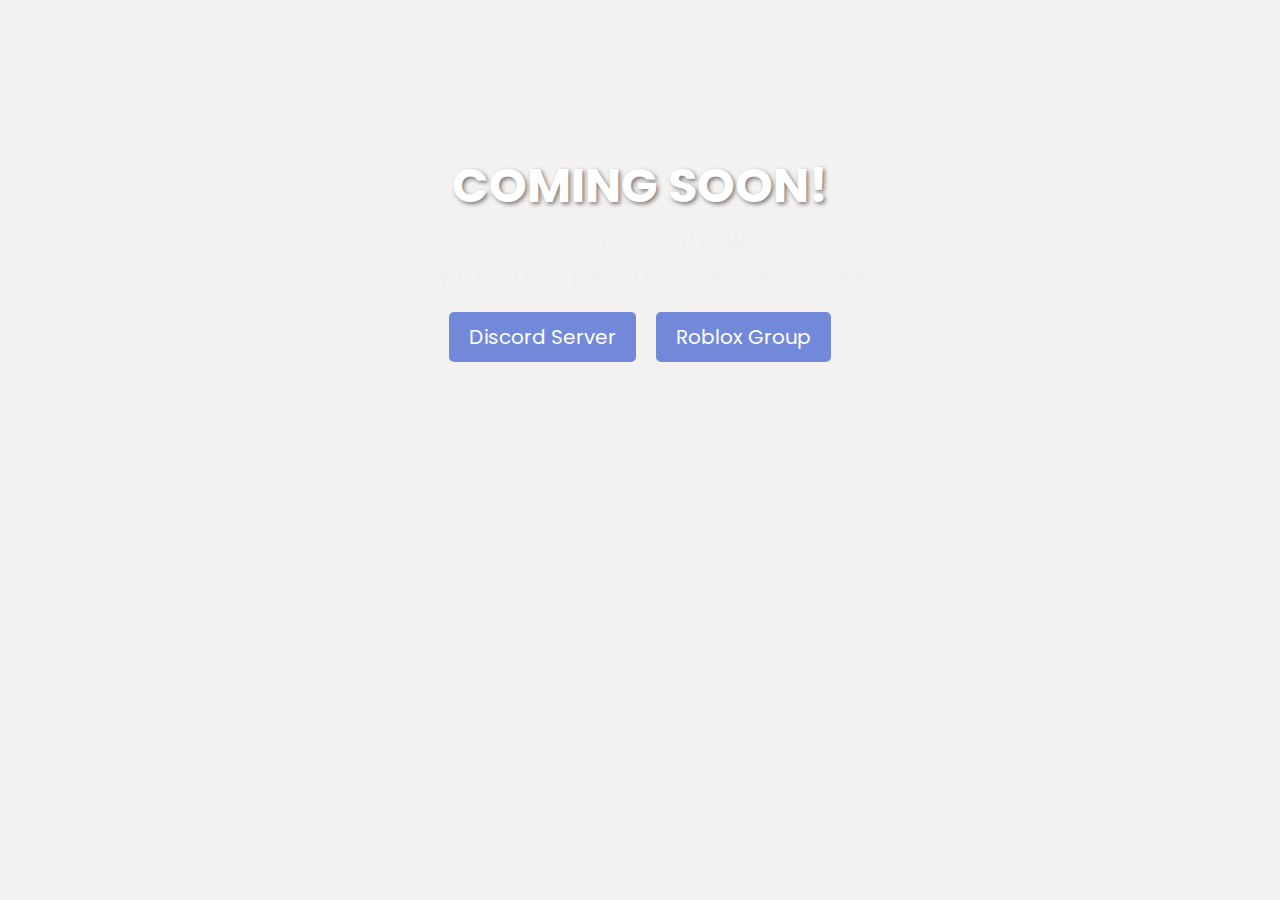
==== index.html @ 5ec714eb "Update index.html" ====
<html><head>
    <!-- Set the general metadata -->
    <title>Chicago Roleplay</title>
    <link rel="shortcut icon" type="image/jpg" href="./affliation logos/ch.png">
  
    <!-- Set the embed metadata -->
    <meta content="Chiacgo Roleplay" property="og:title">
    <meta content="Welcome to the official website for Chiacgo Roleplay, The largest Chicago based community on the platform known as ER:LC." property="og:description">
    <meta content="https://chicagorp.xyz/" property="og:url">
    <meta content="https://media.discordapp.net/attachments/1106396723980546079/1168980254409375915/924305091505303582.png?ex=6553bcb3&is=654147b3&hm=43cf253146b276ee993bbdb8b237b1f2ea01dd24364a2bd0c0c800712a8ad798&=" property="og:image">
    <meta content="#2270FF" data-react-helmet="true" name="theme-color">
  
  
  
    <link href="https://fonts.googleapis.com/css2?family=Poppins:wght@400;700&amp;display=swap" rel="stylesheet">
    <link rel="stylesheet" href="style.css">
    <style>
      body {
        background-image: url("https://cdn.discordapp.com/attachments/910445968569278515/1087899610900606976/image.png");
        background-size: cover;
        font-family: 'Poppins', sans-serif;
        text-align: center;
        margin-top: 150px;
        color: #fff;
        overflow: hidden; /* Temporary to disable scrolling */
      }
      
      h1 {
        font-size: 48px;
        font-weight: 700;
        color: #fff;
        text-shadow: 2px 2px 4px rgba(0, 0, 0, 0.5);
      }
      
      p {
        font-size: 24px;
        color: #f0f0f0;
      }
      
      a {
        color: #fff;
        text-decoration: none;
        border-bottom: 1px solid #fff;
      }
      
      a:hover {
        color: #bbbbbb; /* Change the text color on hover */
      }
      
      .box {
        position: fixed;
        bottom: 20px;
        right: 20px;
        width: 140px;
        height: 34px;
        background-color: #12121b;
        border-radius: 10px;
        border: 2px solid #fff;
        display: flex;
        align-items: center;
        justify-content: center;
        font-size: 14px;
        font-weight: 700;
        color: #fff;
      }
      
      .box:before {
        content: "";
        background-image: url("Assets/camera.svg");
        background-size: contain;
        background-repeat: no-repeat;
        width: 16px;
        height: 16px;
        margin-right: 6px;
        filter: invert(1);
      }
    </style>
  </head>
  <body data-new-gr-c-s-check-loaded="14.1125.0" data-gr-ext-installed="">
    <h1>COMING SOON!</h1>
    <p>This website is in the works.<br>Stay tuned by joining our discord server!</a>!</p>
    <div class="button-container">
        <a href="https://discord.gg/chicagorp" target="_blank" class="discord-button">Discord Server</a>
        <a href="https://www.roblox.com/groups/12165652/ERLC-Chicago-Roleplay#!/about" target="_blank" class="roblox-button">Roblox Group</a>
      </div>
  
    
  
  </body><grammarly-desktop-integration data-grammarly-shadow-root="true"></grammarly-desktop-integration></html>
---- style.css ----
.site-footer
{
  background-color:#26272b;
  padding:45px 0 20px;
  font-size:15px;
  line-height:24px;
  color:#737373;
}
.site-footer hr
{
  border-top-color:#bbb;
  opacity:0.5
}
.site-footer hr.small
{
  margin:20px 0
}
.site-footer h6
{
  color:#fff;
  font-size:16px;
  text-transform:uppercase;
  margin-top:5px;
  letter-spacing:2px
}
.site-footer a
{
  color:#737373;
}
.site-footer a:hover
{
  color:#3366cc;
  text-decoration:none;
}
.footer-links
{
  padding-left:0;
  list-style:none
}
.footer-links li
{
  display:block
}
.footer-links a
{
  color:#737373
}
.footer-links a:active,.footer-links a:focus,.footer-links a:hover
{
  color:#3366cc;
  text-decoration:none;
}
.footer-links.inline li
{
  display:inline-block
}
.site-footer .social-icons
{
  text-align:right
}
.site-footer .social-icons a
{
  width:40px;
  height:40px;
  line-height:40px;
  margin-left:6px;
  margin-right:0;
  border-radius:100%;
  background-color:#33353d
}
.copyright-text
{
  margin:0
}
@media (max-width:991px)
{
  .site-footer [class^=col-]
  {
    margin-bottom:30px
  }
}
@media (max-width:767px)
{
  .site-footer
  {
    padding-bottom:0
  }
  .site-footer .copyright-text,.site-footer .social-icons
  {
    text-align:center
  }
}
.social-icons
{
  padding-left:0;
  margin-bottom:0;
  list-style:none
}
.social-icons li
{
  display:inline-block;
  margin-bottom:4px
}
.social-icons li.title
{
  margin-right:15px;
  text-transform:uppercase;
  color:#96a2b2;
  font-weight:700;
  font-size:13px
}
.social-icons a{
  background-color:#eceeef;
  color:#818a91;
  font-size:16px;
  display:inline-block;
  line-height:44px;
  width:44px;
  height:44px;
  text-align:center;
  margin-right:8px;
  border-radius:100%;
  -webkit-transition:all .2s linear;
  -o-transition:all .2s linear;
  transition:all .2s linear
}
.social-icons a:active,.social-icons a:focus,.social-icons a:hover
{
  color:#fff;
  background-color:#29aafe
}
.social-icons.size-sm a
{
  line-height:34px;
  height:34px;
  width:34px;
  font-size:14px
}
.social-icons a.facebook:hover
{
  background-color:#3b5998
}
.social-icons a.twitter:hover
{
  background-color:#00aced
}
.social-icons a.linkedin:hover
{
  background-color:#007bb6
}






.button-container {
  display: flex;
  justify-content: center;
  margin-top: 20px;
}
.discord-button, .roblox-button {
  background-color: #7289da;
  color: #fff;
  padding: 10px 20px;
  border: none;
  border-radius: 5px;
  margin: 0 10px;
  cursor: pointer;
}
.support-button, .home-button {
  background-color: #7289da;
  color: #fff;
  padding: 10px 20px;
  border: none;
  border-radius: 5px;
  margin: 0 10px;
  cursor: pointer;
}

.discord-button:hover, .roblox-button:hover {
  background-color: #546e7a;
}
.roblox-button:hover, .roblox-button:hover {
  background-color: #f50f0f;
}


.black-footer {
  background-color: #0e0d0d;
  padding: 20px;
  color: #fcfbfb;
}

.black-footer-wrapper {
  display: flex;
  justify-content: space-between;
  align-items: center;
}

.black-footer-logo {
  width: 100px;
}

.black-footer-icons {
  list-style: none;
  margin: 0;
  padding: 0;
  display: flex;
  justify-content: flex-end;
}

.black-footer-icons li {
  margin-left: 10px;
}

.black-footer-icons li:first-child {
  margin-left: 0;
}

.fa {
  color: #fff;
  font-size: 20px;
}

:root {


  --gold-web-golden: hsl(50, 95%, 56%);
  --light-brown: hsl(32, 96%, 49%);
  --spanish-orange: hsl(24, 98%, 51%);
  --persian-green: hsl(175, 80%, 33%);
  --granite-gray: hsl(0, 0%, 40%);
  --spring-green: hsl(143, 85%, 58%);
  --winter-sky: hsl(204, 52%, 37%);
  --dark-red: hsl(0, 76%, 38%);
  --cultured-1: hsl(0, 24%, 96%);
  --cultured-2: hsl(0, 88%, 47%);
  --cultured-3: hsl(0, 92%, 52%);
  --light-gray: hsl(0, 20%, 93%);
  --alice-blue: hsl(206, 89%, 93%);
  --light-blue: hsl(0, 0%, 0%);
  --dark-blue: hsl(0, 3%, 7%);
  --white_50: hsla(0, 93%, 53%, 0.5);
  --white-1: hsl(0, 13%, 95%);
  --white-2: hsl(0, 100%, 99%);
  --black: hsl(0, 0%, 4%);
  border-color: rgb(229 231 235 / var(--tw-border-opacity));
  ---tw-border-opacity: 1;
    border-color: rgb(229 231 235 / var(--tw-border-opacity));
  
  --ff-spartan: 'League Spartan', sans-serif;

  --fs-1: 3rem;
  --fs-2: 2.7rem;
  --fs-3: 2.2rem;
  --fs-4: 1.8rem;
  --fs-5: 1.6rem;

  --fw-400: 400;
  --fw-500: 500;
  --fw-600: 600;
  --fw-700: 700;
  --fw-900: 900;

 

  --section-padding: 60px;

 
  --shadow-1: 0 2px 25px hsla(0, 0%, 0%, 0.1);
  --shadow-2: 0 8px 14px hsla(0, 0%, 0%, 0.1);
  --shadow-3: 0 14px 30px hsla(0, 0%, 0%, 0.05);

  
  --radius-6: 6px;
  --radius-12: 12px;


  --gradient-1: linear-gradient(to right, var(--smoky-black), var(--black));
  --gradient-2: linear-gradient(to right, var(--light-blue), var(--dark-blue));
  --gradient-3: linear-gradient(to right, var(--spanish-orange), var(--dark-orange));
  --gradient-4: linear-gradient(to right, var(--ultramarine), var(--light-blue));
  --gradient-5: linear-gradient(to right, var(--gold-web-golden), var(--light-brown));
  --gradient-6: linear-gradient(to right, var(--winter-sky), var(--dark-red));


  --transition-1: 0.25s ease;
  --transition-2: 0.5s ease;
  --cubic-out: cubic-bezier(0.33, 0.85, 0.4, 0.96);

}




footer {
  background-color: grey;
}

*,
*::before,
*::after {
  margin: 0;
  padding: 0;
  box-sizing: border-box;
}

li { list-style: none; }

a {
  text-decoration: none;
  color: inherit;
}

a,
img,
svg,
span,
input,
button,
strong,
ion-icon { display: block; }

img { height: auto; }

input,
button {
  background: none;
  border: none;
  font: inherit;
}

input { width: 100%; }

button { cursor: pointer; }

ion-icon { pointer-events: none; }

html {
  font-family: var(--ff-spartan);
  font-size: 10px;
  scroll-behavior: smooth;
}

body {
  background-color: var(--white-1);
  color: var(--granite-gray);
  font-size: 1.6rem;
}

:focus-visible { outline-offset: 4px; }





.container { padding-inline: 15px; }

.section { padding-block: var(--section-padding); }

.w-100 { width: 100%; }

.h1,
.h2,
.h3 {
  color: var(--black);
  font-weight: var(--fw-900);
  line-height: 1.3;
}

.h1 { font-size: var(--fs-1); }

.h2 { font-size: var(--fs-2); }

.h3 {
  font-size: var(--fs-3);
  font-weight: var(--fw-600);
}

.section-text { line-height: 1.7; }

.btn {
  min-height: 50px;
  color: var(--white-1);
  padding-inline: 25px;
  border-radius: var(--radius-6);
}

.btn-primary { background-image: var(--gradient-1); }

.btn-secondary { background-image: var(--gradient-2); }

.btn-link {
  display: flex;
  align-items: center;
  gap: 5px;
  transition: var(--transition-1);
}

.btn-link:is(:hover, :focus) { letter-spacing: 0.3px; }





.header .btn { display: none; }

.header {
  background-color: var(--white-1);
  position: absolute;
  top: 0;
  left: 0;
  width: 100%;
  padding-block: 20px;
  z-index: 4;
}

.header.active {
  position: fixed;
  top: -75px;
  box-shadow: var(--shadow-1);
  animation: slide-in 0.5s var(--cubic-out) forwards;
}

@keyframes slide-in {
  0% { transform: translateY(0); }
  100% { transform: translateY(75px); }
}

.header > .container {
  display: flex;
  justify-content: space-between;
  align-items: center;
  gap: 20px;
}

.logo {
  color: var(--smoky-black);
  font-size: 3.5rem;
  font-weight: var(--fw-700);
  line-height: 1;
}

.nav-toggle-btn { font-size: 30px; }

.nav-toggle-btn.active .menu-icon,
.nav-toggle-btn .close-icon { display: none; }

.nav-toggle-btn .menu-icon,
.nav-toggle-btn.active .close-icon { display: block; }

.navbar {
  position: absolute;
  top: 100%;
  left: 50%;
  width: calc(100% - 30px);
  transform: translateX(-50%);
  background-color: var(--white-1);
  box-shadow: var(--shadow-2);
  overflow: hidden;
  visibility: hidden;
  max-height: 0;
  transition: 0.25s var(--cubic-out);
}

.navbar.active {
  visibility: visible;
  max-height: 300px;
  transition-duration: 0.35s;
}

.navbar-item:not(:last-child) { border-block-end: 1px solid var(--alice-blue); }

.navbar-link {
  color: var(--black);
  font-size: var(--fs-4);
  font-weight: var(--fw-500);
  padding: 16px;
  transition: var(--transition-1);
}

.navbar-link:is(:hover, :focus) { color: var(--winter-sky); }





.hero {
  padding-block-start: calc(73px + var(--section-padding));
  background-color: var(--cultured-1);
}

.hero-banner {
  border-radius: 50%;
  aspect-ratio: 1 / 0.8;
}

.hero-banner img {
  border-radius: 50%;
}

.hero-title { margin-block: 30px 15px; }

.hero-form { margin-block: 20px 30px; }

.input-field {
  background-color: var(--cultured-3);
  padding: 20px 15px;
  border-radius: var(--radius-6);
  margin-block-end: 15px;
}

.input-field::placeholder { transition: var(--transition-1); }

.input-field:focus::placeholder { opacity: 0; }

.hero-list {
  display: flex;
  flex-wrap: wrap;
  align-items: center;
  gap: 20px;
}

.hero-item {
  display: flex;
  align-items: center;
  gap: 5px;
}





.service { background-color: var(--white-1); }

.service :is(.section-title, .section-text) { text-align: center; }

.service .section-text { margin-block: 10px 35px; }

.service-list {
  display: grid;
  gap: 25px;
}

.service-card {
  border-radius: var(--radius-6);
  overflow: hidden;
  box-shadow: var(--shadow-1);
}

.service-card .card-banner {
  background-color: var(--light-gray);
  aspect-ratio: 1 / 0.47;
}

.service-card .card-content { padding: 20px; }

.service-card .card-title { transition: var(--transition-1); }

.service-card .card-title:is(:hover, :focus) { color: var(--winter-sky); }

.service-card .card-text {
  margin-block: 10px 20px;
  line-height: 1.8;
}

.service-card .btn-link { color: var(--ultramarine); }




.features { background-color: var(--white-2); }

.features .section-text { margin-block: 10px 15px; }

.features-content { margin-block-end: 25px; }

.features-item {
  display: flex;
  align-items: center;
  gap: 10px;
  background-color: var(--white-1);
  padding: 15px;
  box-shadow: var(--shadow-3);
  border-radius: var(--radius-6);
}

.features-item:not(:last-child) { margin-block-end: 15px; }

.features-item .item-title {
  color: var(--black);
  font-size: var(--fs-5);
  font-weight: var(--fw-600);
}

.features-banner {
  max-width: max-content;

  border-radius: var(--radius-12);
  overflow: hidden;
}

.features-banner.one {
  aspect-ratio: 1 / 0.83;
  margin-block-end: 25px;
}

.features-banner.two {
  margin-inline: auto;
  aspect-ratio: 1 / 0.71;
}



.about { text-align: center; }

.about .section-text:first-of-type { margin-block: 5px 30px; }

.about-list {
  display: grid;
  gap: 25px;
}

.about-card {
  color: var(--white-1);
  padding: 20px;
  border-radius: var(--radius-12);
}

.about-card-1 { background-image: var(--gradient-3); }

.about-card-2 { background-image: var(--gradient-4); }

.about-card-3 { background-image: var(--gradient-5); }

.about-card-4 { background-image: var(--gradient-6); }

.about-card .card-banner {
  min-width: 150px;
  height: 150px;
  aspect-ratio: 1 / 1;
  background-color: var(--white_50);
  border-radius: 50%;
  display: grid;
  place-items: center;
  margin-inline: auto;
  transition: var(--transition-2);
}

.about-card:is(:hover, :focus-within) .card-banner { background-color: var(--white-1); }

.about-card .card-title {
  color: var(--white-1);
  margin-block: 20px 10px;
}

.about-card .card-text {
  line-height: 1.8;
  margin-block-end: 15px;
}

.about .btn-link { justify-content: center; }

.about .section-text:last-of-type {
  max-width: 50ch;
  margin-inline: auto;
  margin-block-start: 25px;
}

.about .section-text:last-of-type .btn-link {
  color: var(--dark-blue);
  display: inline-flex;
}

.about .section-text:last-of-type .btn-link:is(:hover, :focus) {
  color: var(--winter-sky);
  letter-spacing: 0;
}



.stats { background-color: var(--cultured-2); }

.stats-banner {
  max-width: max-content;
  margin-inline: auto;
  aspect-ratio: 1 / 0.78;
  margin-block-end: 25px;
}

.stats-list {
  display: grid;
  gap: 25px;
}

.stats-item {
  position: relative;
  padding-block: 5px;
  padding-inline-start: 15px;
}

.stats-item::before {
  content: "";
  position: absolute;
  top: 0;
  left: 0;
  width: 3px;
  height: 100%;
  border-radius: 5px;
}

.stats-item.purple::before { background-color: var(--ultramarine); }

.stats-item.red::before { background-color: var(--winter-sky); }

.stats-item.green::before { background-color: var(--spring-green); }

.stats-item.yellow::before { background-color: var(--dark-orange); }

.stats-item .item-title {
  color: var(--black);
  font-size: 3.5rem;
  font-weight: var(--fw-900);
  margin-block-end: 5px;
}

.stats-item .item-title .span {
  color: var(--granite-gray);
  font-weight: var(--fw-400);
  display: inline-block;
  font-size: var(--fs-4);
}


.app-content { margin-block-end: 25px; }

.app .section-text { margin-block: 5px 10px; }

.app .btn-group {
  display: flex;
  gap: 15px;
}

.app .btn {
  min-height: auto;
  padding: 15px;
}

.app .btn img { margin-block-end: 10px; }

.app .btn .strong {
  margin-block-start: 5px;
  font-weight: var(--fw-600);
}

.app-banner {
  max-width: max-content;
  margin-inline: auto;
  aspect-ratio: 1 / 0.72;
}



.support {
  background-image: var(--gradient-2);
  color: var(--white-1);
}

.support .section-title { color: var(--white-1); }

.support .section-text { margin-block: 10px 15px; }

.support .btn {
  max-width: max-content;
  display: grid;
  place-items: center;
}


.footer-top { background-color: var(--cultured-1); }

.footer-top .container {
  display: grid;
  gap: 25px;
}

.footer .logo { margin-block-end: 25px; }

.footer-img { max-width: max-content; }

.footer-list-title {
  color: var(--black);
  font-size: var(--fs-3);
  font-weight: var(--fw-600);
  margin-block-end: 20px;
}

.footer-list > li:not(:last-child) { margin-block-end: 15px; }

.footer-link {
  position: relative;
  max-width: max-content;
  transition: var(--transition-1);
}

.footer-link::after {
  content: "";
  position: absolute;
  top: 6px;
  left: calc(100% + 10px);
  background-color: var(--ultramarine);
  width: 20px;
  height: 2px;
  transition: var(--transition-1);
  opacity: 0;
}

.footer-link:is(:hover, :focus) { color: var(--ultramarine); }

.footer-link:is(:hover, :focus)::after { opacity: 1; }

.footer-item {
  display: flex;
  align-items: baseline;
  gap: 5px;
}

.footer-item .span { color: var(--black); }

.footer-item-link {
  display: inline-block;
  color: var(--granite-gray);
  transition: var(--transition-1);
}

.footer-item-link:is(:hover, :focus) { color: var(--ultramarine); }

.footer-bottom {
  padding-block: 25px;
  text-align: center;
  line-height: 1.3;
}

.copyright { margin-block-end: 15px; }

.copyright .span {
  display: inline-block;
  color: var(--winter-sky);
  font-weight: var(--fw-500);
}

.copyright-link {
  display: inline-block;
  font-weight: var(--fw-600);
  background-image: var(--gradient-3);
  -webkit-text-fill-color: transparent;
  background-clip: text;
  -webkit-background-clip: text;
}

.footer-bottom-list {
  display: flex;
  flex-wrap: wrap;
  justify-content: center;
  align-items: center;
  gap: 5px 20px;
}

.footer-bottom-link { transition: var(--transition-1); }

.footer-bottom-link:is(:hover, :focus) { color: var(--ultramarine); }


.back-top-btn {
  background-color: var(--white-1);
  color: var(--black);
  position: fixed;
  bottom: 10px;
  right: 20px;
  border: 1px solid var(--light-gray);
  font-size: 2.2rem;
  padding: 12px;
  border-radius: 50%;
  opacity: 0;
  visibility: hidden;
  transition: var(--transition-1);
  z-index: 4;
}

.back-top-btn.active {
  opacity: 1;
  visibility: visible;
  transform: translateY(-10px);
}


@media (min-width: 480px) {

  .header .btn {
    display: block;
    margin-inline-start: auto;
    min-height: 40px;
    padding-inline: 15px;
  }

}



@media (min-width: 575px) {

  .container { 
    max-width: 540px;
    margin-inline: auto;
  }

  .hero-form { position: relative; }

  .hero-form .btn {
    position: absolute;
    top: 0;
    right: 0;
    bottom: 0;
  }


  .service-list,
  .about-list,
  .stats-list,
  .footer-top .container { grid-template-columns: 1fr 1fr; }

  .about-card { min-height: 100%; }



  .app .btn {
    display: flex;
    align-items: center;
    gap: 15px;
    padding-inline: 25px;
  }

  .app .btn img { margin-block-end: 0; }

}



@media (min-width: 768px) {

  body { font-size: 2rem; }

  :root {

    --fs-1: 5rem;
    --fs-2: 3.5rem;
    --fs-3: 2.5rem;

  }


  .container { max-width: 720px; }

  .header .btn {
    font-size: 1.7rem;
    font-weight: var(--fw-500);
    min-height: 45px;
    padding-inline: 25px;
  }

  .service-card { --radius-6: 16px; }

  .service-card .card-content { padding: 30px; }


  .features-item .item-title { --fs-5: 2rem; }

  .features-banner.two {
    margin-inline: auto 0;
    margin-block-start: -180px;
  }


  .stats-list { padding-inline: 60px; }

  .stats-item { padding-inline-start: 20px; }

  .stats-item .item-title { font-size: 4rem; }


  .app .btn { padding: 20px 30px; }

  .app-content .span { font-size: 1.5rem; }

  .app-content .strong { font-size: 2rem; }

}

@media (min-width: 992px) {

  :root {

    --fs-2: 4rem;
    --fs-3: 2.9rem;


    --section-padding: 100px;

  }

  .container { max-width: 960px; }

  :is(.service, .about, .app) .section-text {
    max-width: 55ch;
    margin-inline: auto;
  }


  .nav-toggle-btn { display: none; }

  .navbar,
  .navbar.active { all: unset; }

  .navbar-list {
    display: flex;
    gap: 5px;
  }

  .navbar-item:not(:last-child) { border-block-end: none; }

  .navbar-link { --fs-4: 2rem; }

  .header .btn {
    margin-inline-start: 0;
    min-height: 50px;
    padding-inline: 40px;
  }


  .hero .container {
    display: grid;
    grid-template-columns: 1fr 1fr;
    align-items: center;
    gap: 50px;
  }

  .hero-title { margin-block-start: 0; }


  .service-list {
    grid-template-columns: repeat(3, 1fr);
    gap: 30px;
  }

  .features .container {
    display: grid;
    grid-template-columns: 1fr 1fr;
    align-items: center;
    gap: 25px;
  }

  .features-content { margin-block-end: 0; }

  .features-item { padding: 20px; }

  .features-item:not(:last-child) { margin-block-end: 20px; }

  .features-item .item-title { --fs-5: 2.4rem; }

  .about-list { gap: 30px; }

  .about-card { padding: 40px; }


  .stats .container {
    display: grid;
    grid-template-columns: 1fr 1fr;
    align-items: flex-start;
  }

  .stats-banner { margin-block-end: 0; }

  .stats-list { grid-template-columns: 1fr; }

  .stats-item:nth-child(even) { margin-inline-start: auto; }

  .stats-item .item-title { font-size: 4.5rem; }

  .stats-text { font-size: 2.2rem; }


  .app :is(.section-title, .section-text) { text-align: center; }

  .app .btn-group { justify-content: center; }



  .support .container {
    display: grid;
    grid-template-columns: 1fr 0.5fr;
    justify-items: self-end;
    align-items: center;
  }

  .footer .container { grid-template-columns: 1fr 0.8fr 0.8fr 1fr; }

  .footer-list-title { margin-block-end: 30px; }

  .footer-list > li:not(:last-child) { margin-block-end: 25px;}

  .footer-bottom { padding-block: 30px; }

  .footer-bottom .container {
    display: flex;
    justify-content: space-between;
    align-items: center;
  }

  .copyright { margin-block-end: 0; }

}


@media (min-width: 1200px) {


  :root {


    --fs-1: 6rem;
    --fs-2: 5rem;

  }


  .container { max-width: 1140px; }



  .features .container {
    grid-template-columns: 1fr max-content;
    gap: 70px;
  }

  .about-card {
    display: flex;
    align-items: center;
    gap: 30px;
    text-align: left;
  }

  .about-card .card-title { margin-block-start: 0; }

  .about .btn-link { justify-content: flex-start; }


  .app .container {
    display: grid;
    grid-template-columns: 0.7fr 1fr;
    align-items: center;
    gap: 25px;
  }

  .app-content { margin-block-end: 0; }

  .app :is(.section-title, .section-text) { text-align: left; }

  .app .section-title { --fs-2: 4rem; }

  .app .btn-group { justify-content: flex-start; }

}
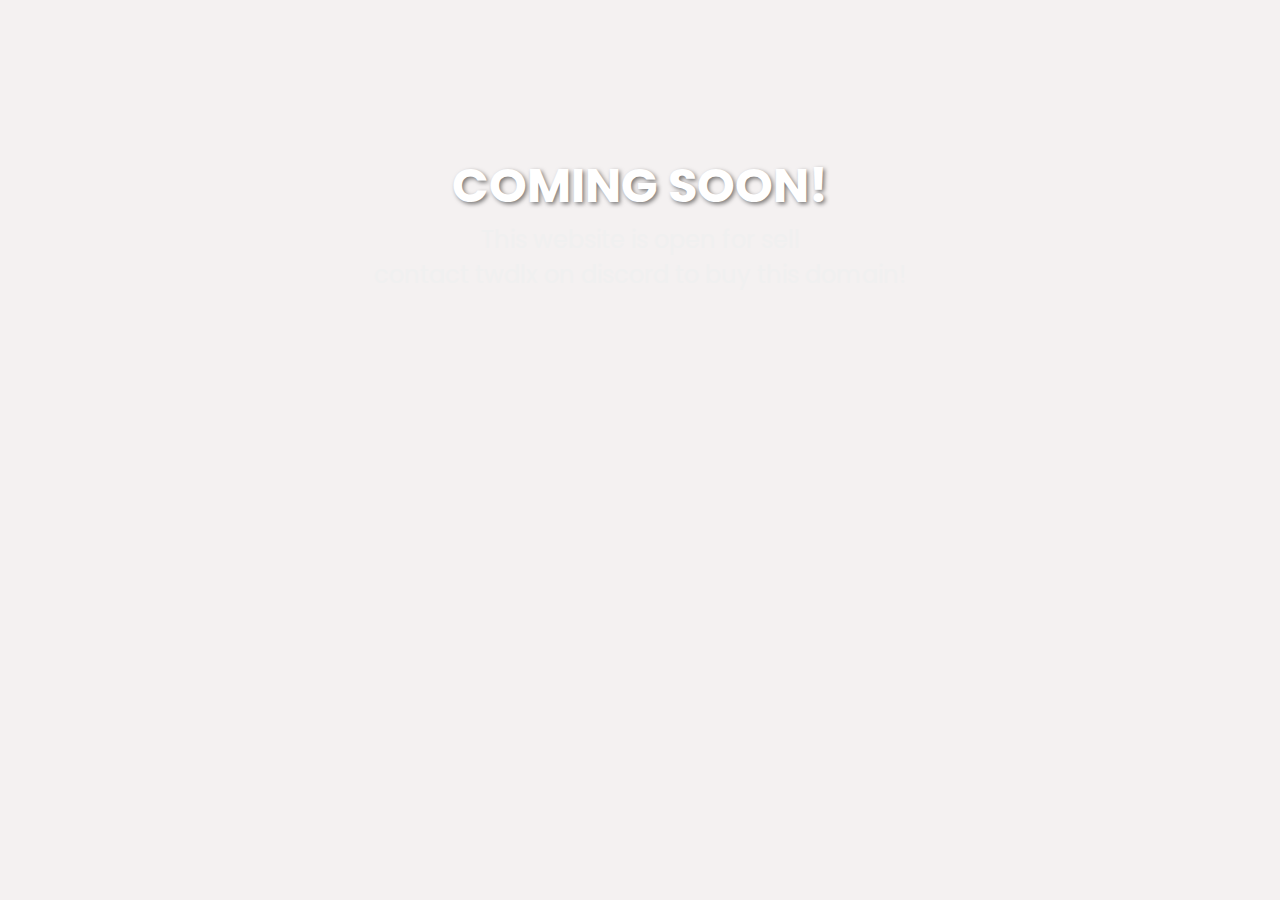
==== commit 31b22943: "Update index.html" ====
--- a/index.html
+++ b/index.html
@@ -5,9 +5,12 @@
   
     <!-- Set the embed metadata -->
     <meta content="Chiacgo Roleplay" property="og:title">
+         <meta content="Vist Chicago Roleplay's Website" property="og:author">
+
     <meta content="Welcome to the official website for Chiacgo Roleplay, The largest Chicago based community on the platform known as ER:LC." property="og:description">
+    <meta content="Vist Chicago Roleplay's Website" property="og:author">
     <meta content="https://chicagorp.xyz/" property="og:url">
-    <meta content="https://media.discordapp.net/attachments/1106396723980546079/1168980254409375915/924305091505303582.png?ex=6553bcb3&is=654147b3&hm=43cf253146b276ee993bbdb8b237b1f2ea01dd24364a2bd0c0c800712a8ad798&=" property="og:image">
+    <meta content="https://www.google.com/url?sa=i&url=https%3A%2F%2Fchiraq.fandom.com%2Fwiki%2FO%2527Block&psig=AOvVaw1ayw4ChkccCJt7lqM6WLJU&ust=1707670931593000&source=images&cd=vfe&opi=89978449&ved=0CBMQjRxqFwoTCIicsJOgoYQDFQAAAAAdAAAAABAc" property="og:image">
     <meta content="#2270FF" data-react-helmet="true" name="theme-color">
   
   
@@ -78,11 +81,8 @@
   </head>
   <body data-new-gr-c-s-check-loaded="14.1125.0" data-gr-ext-installed="">
     <h1>COMING SOON!</h1>
-    <p>This website is in the works.<br>Stay tuned by joining our discord server!</a>!</p>
-    <div class="button-container">
-        <a href="https://discord.gg/chicagorp" target="_blank" class="discord-button">Discord Server</a>
-        <a href="https://www.roblox.com/groups/12165652/ERLC-Chicago-Roleplay#!/about" target="_blank" class="roblox-button">Roblox Group</a>
-      </div>
+    <p>This website is open for sell<br>contact twdlx on discord to buy this domain</a>!</p>
+
   
     
   
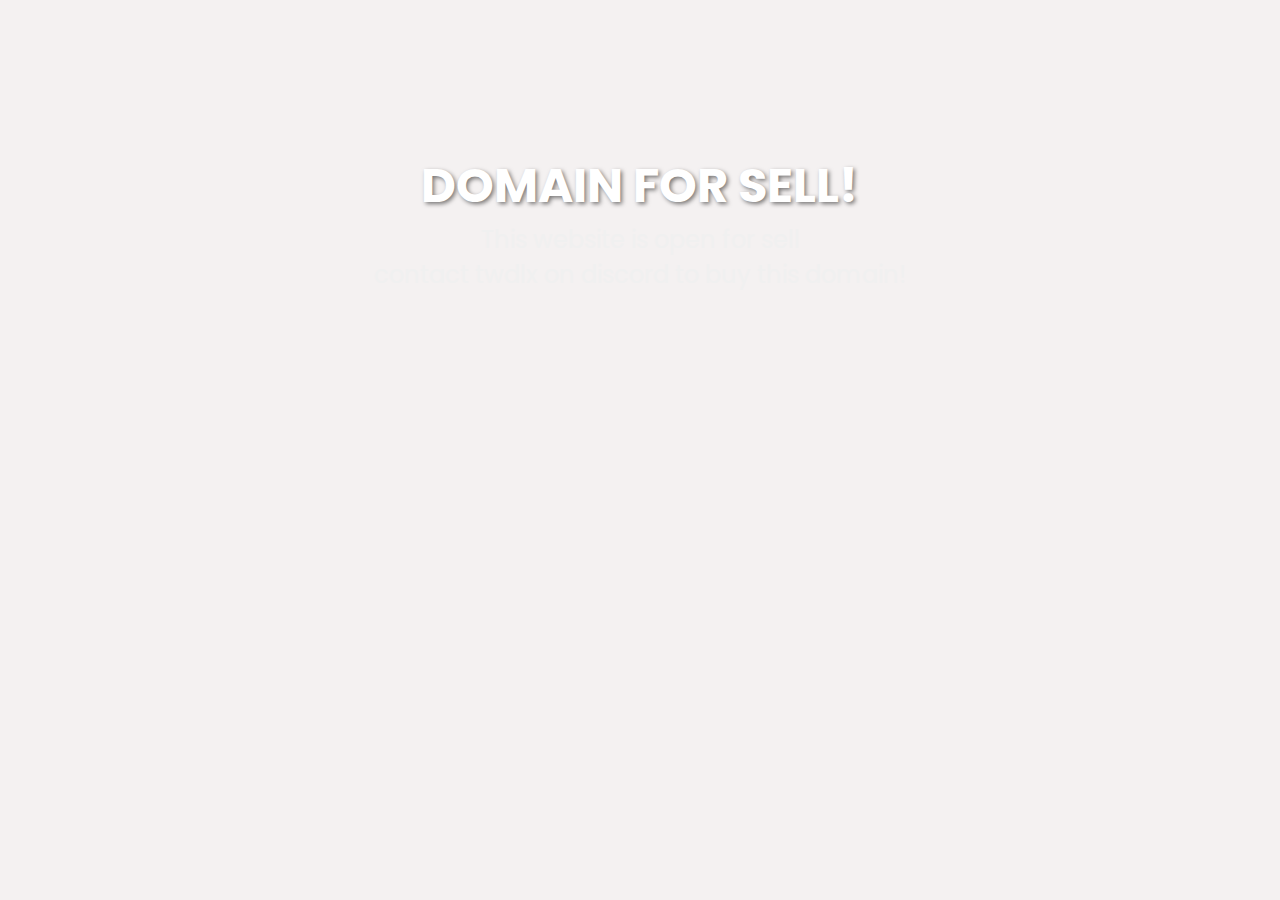
==== commit efaeaf48: "Update index.html" ====
--- a/index.html
+++ b/index.html
@@ -10,7 +10,7 @@
     <meta content="Welcome to the official website for Chiacgo Roleplay, The largest Chicago based community on the platform known as ER:LC." property="og:description">
     <meta content="Vist Chicago Roleplay's Website" property="og:author">
     <meta content="https://chicagorp.xyz/" property="og:url">
-    <meta content="https://www.google.com/url?sa=i&url=https%3A%2F%2Fchiraq.fandom.com%2Fwiki%2FO%2527Block&psig=AOvVaw1ayw4ChkccCJt7lqM6WLJU&ust=1707670931593000&source=images&cd=vfe&opi=89978449&ved=0CBMQjRxqFwoTCIicsJOgoYQDFQAAAAAdAAAAABAc" property="og:image">
+    <meta content="https://static.wikia.nocookie.net/chiraq/images/0/00/O%27Block.png/revision/latest?cb=20231227000801" property="og:image">
     <meta content="#2270FF" data-react-helmet="true" name="theme-color">
   
   
@@ -80,7 +80,7 @@
     </style>
   </head>
   <body data-new-gr-c-s-check-loaded="14.1125.0" data-gr-ext-installed="">
-    <h1>COMING SOON!</h1>
+    <h1>DOMAIN FOR SELL!</h1>
     <p>This website is open for sell<br>contact twdlx on discord to buy this domain</a>!</p>
 
   
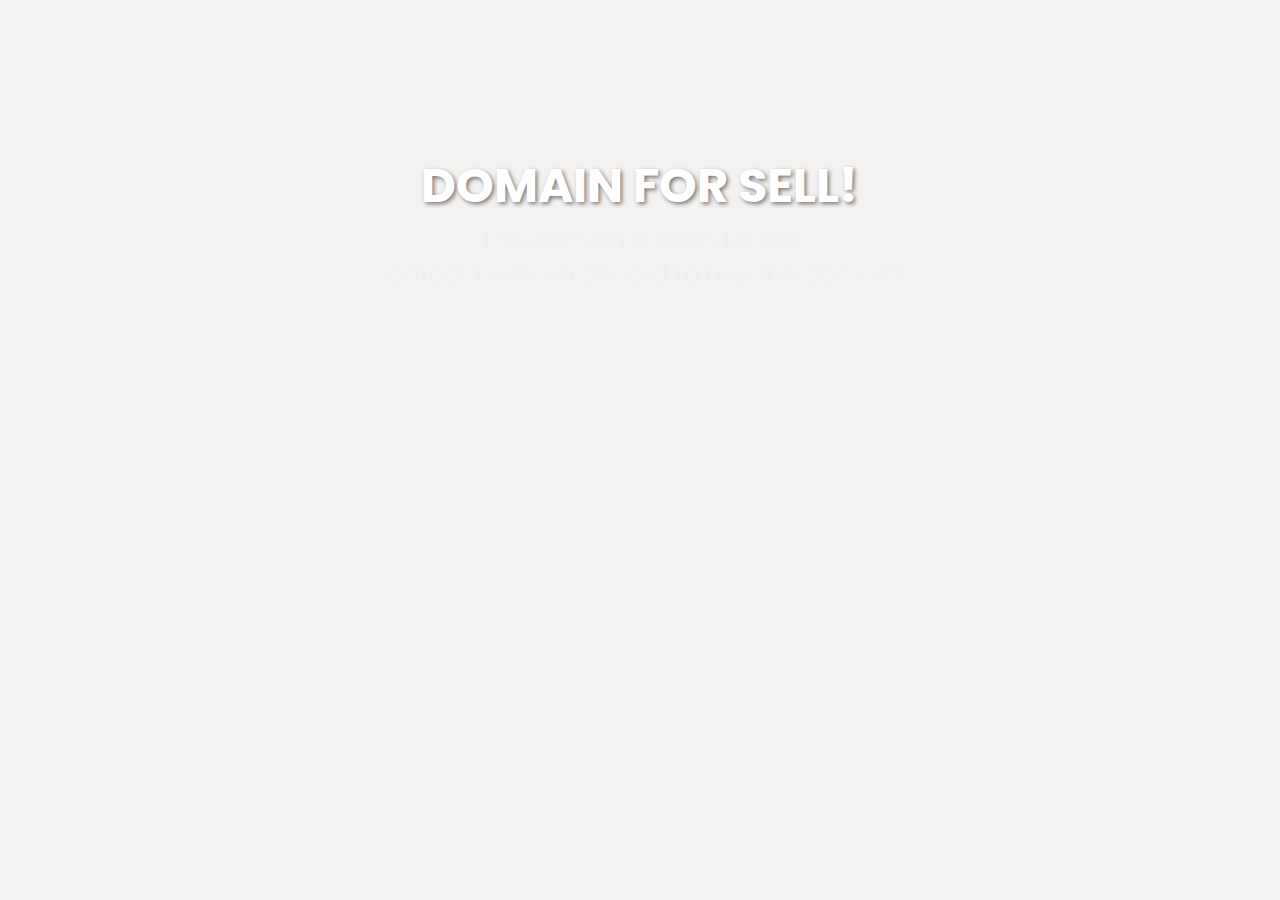
==== commit 6eef93e4: "Update index.html" ====
--- a/index.html
+++ b/index.html
@@ -19,7 +19,7 @@
     <link rel="stylesheet" href="style.css">
     <style>
       body {
-        background-image: url("https://cdn.discordapp.com/attachments/910445968569278515/1087899610900606976/image.png");
+        background-image: url("https://cdn.discordapp.com/attachments/1108192225780830248/1205924825785434142/download.jpeg?ex=65da2403&is=65c7af03&hm=ed5fb32de7378f6aeee9923499ebcf0f9451870099a15a2a3956e58d3a2c62de&");
         background-size: cover;
         font-family: 'Poppins', sans-serif;
         text-align: center;
@@ -81,7 +81,7 @@
   </head>
   <body data-new-gr-c-s-check-loaded="14.1125.0" data-gr-ext-installed="">
     <h1>DOMAIN FOR SELL!</h1>
-    <p>This website is open for sell<br>contact twdlx on discord to buy this domain</a>!</p>
+    <p>This domain is open for sell<br>contact twdlx on discord to buy this domain</a>!</p>
 
   
     
